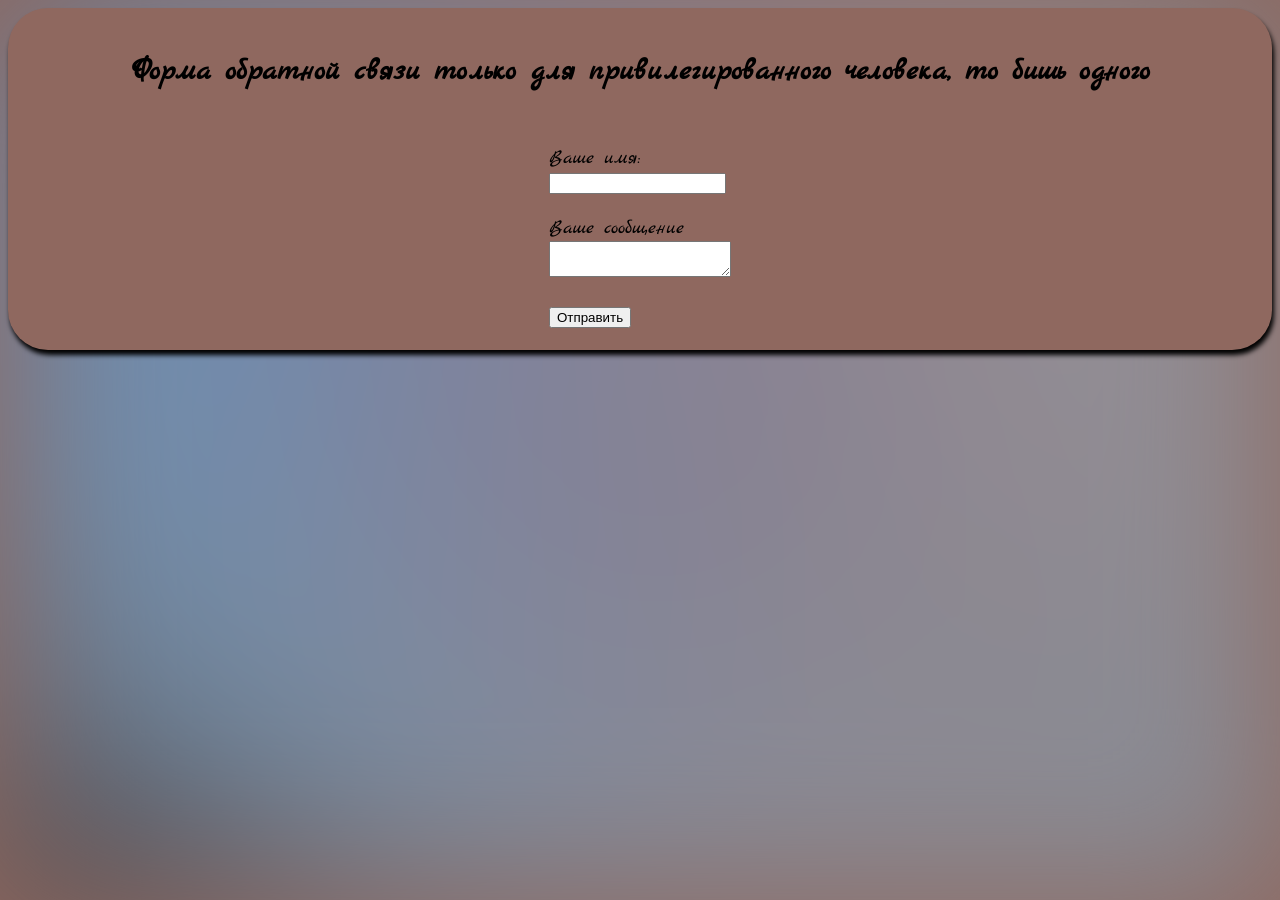
==== feedbackForm.html @ 32851280 "fix" ====
<!DOCTYPE html>
<html lang="en">
<head>
    <meta charset="UTF-8">
    <title>Title</title>

    <link rel="preconnect" href="https://fonts.googleapis.com">
    <link rel="preconnect" href="https://fonts.gstatic.com" crossorigin>
    <link href="https://fonts.googleapis.com/css2?family=Marck+Script&display=swap" rel="stylesheet">

    <link rel="stylesheet" href="css/dop/gradi.css">
    <link rel="stylesheet" href="css/feedbackForm.css">
    <link rel="stylesheet" href="css/body/masterBody.css">

</head>
<body>
    <div class="gradient-background">
        <div class="blue-layer"></div>
        <div class="red-layer"></div>
    </div>

    <div class="feedback" id="feedback">
        <h2>Форма обратной связи только для привилегированного человека, то бишь одного</h2>
        <form action="php/feedbackForm.php" method="POST">
            <p>
                <label for="user_name">Ваше имя:</label><br>
                <input type="text" name="user_name" id="user_name" class="user_name" required>
            </p>
            <p>
                <label for="user_message">Ваше сообщение</label><br>
                <textarea id="user_message" name="user_message" class="user_message"></textarea>
            </p>
            <button class="submit" type="submit">Отправить</button>
        </form>
    </div>

</body>
</html>
---- css/dop/gradi.css ----
.gradient-background {
  position: absolute;
  width: 100vw;
  height: 100vh;
  top: 0; left: 0;
  overflow: hidden;
  pointer-events: none;
  z-index: -1;
  background: #000;
  filter: blur(80px);
  opacity: 0.6;
}

.gradient-background > div {
  position: absolute;
  width: 100%;
  height: 100%;
  background-repeat: no-repeat;
  background-size: cover;
  animation-timing-function: ease-in-out;
  animation-iteration-count: infinite;
  animation-direction: alternate;
}

.blue-layer {
  background:
    radial-gradient(circle at 20% 30%, rgba(100, 180, 255, 0.95) 0%, transparent 60%),
    radial-gradient(circle at 45% 50%, rgba(140, 210, 255, 0.8) 10%, transparent 70%),
    radial-gradient(circle at 70% 40%, rgba(200, 240, 255, 0.6) 20%, transparent 75%),
    radial-gradient(circle at 85% 80%, rgba(150, 220, 255, 0.7) 15%, transparent 65%);
  filter:
    drop-shadow(0 0 25px rgba(120, 210, 255, 0.85))
    drop-shadow(0 0 40px rgba(180, 230, 255, 0.6));
  opacity: 0.9;
  animation: icebergGlow 20s ease-in-out infinite alternate;
}

.red-layer {
  background:
    radial-gradient(circle at 80% 70%, rgba(78, 28, 28, 0.7) 0%, transparent 70%),
    radial-gradient(circle at 60% 40%, rgba(255, 40, 40, 0.5) 10%, transparent 60%);
  animation-name: redPulse;
  animation-duration: 20s;
  animation-timing-function: ease-in-out;
  animation-iteration-count: infinite;
  animation-direction: alternate;
  opacity: 0.3;
  filter: drop-shadow(0 0 10px rgba(255, 40, 40, 0.4));
}

@keyframes icebergGlow {
  0%, 100% {
    filter:
      drop-shadow(0 0 25px rgba(120, 210, 255, 0.85))
      drop-shadow(0 0 40px rgba(180, 230, 255, 0.6));
    opacity: 0.85;
  }
  50% {
    filter:
      drop-shadow(0 0 45px rgb(41, 135, 146))
      drop-shadow(0 0 60px rgba(200, 255, 255, 0.85));
    opacity: 1;
  }
}

@keyframes redPulse {
  0%, 100% {
    opacity: 0.3;
    filter: drop-shadow(0 0 10px rgba(255, 40, 40, 0.4));
    transform: scale(1);
  }
  50% {
    opacity: 0.7;
    filter: drop-shadow(0 0 25px rgba(255, 40, 40, 0.8));
    transform: scale(1.05);
  }
}
---- css/feedbackForm.css ----
.feedback {
    background-color: #8f685f;
    display: flex;
    flex-direction: column;
    padding: 20px;
    gap: 10px;
    align-items: center;
    border-radius: 40px;
    box-shadow: 2px 5px 5px black
}

.feedback h2 {

}

.feedback .submit {

}
---- css/body/masterBody.css ----
html {
    scroll-behavior: smooth;
}

body {
    background-color: #8f685f;
    font-family: 'Marck Script', sans-serif, 'Times New Roman', Times, serif;
    box-sizing: border-box;
    padding: auto;
    font-size: 20px;
}
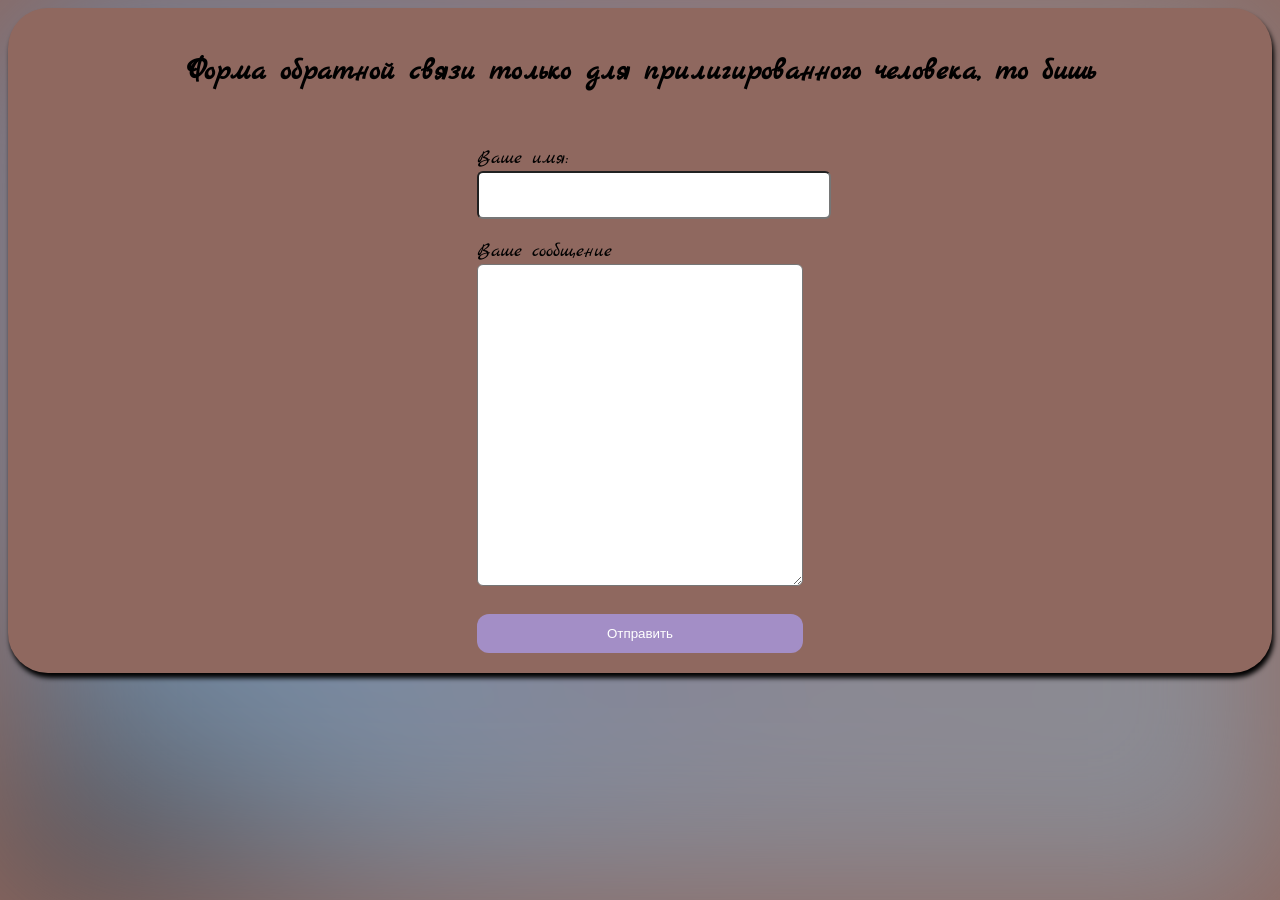
==== commit 24c4a856: "fix" ====
--- a/feedbackForm.html
+++ b/feedbackForm.html
@@ -20,7 +20,7 @@
     </div>
 
     <div class="feedback" id="feedback">
-        <h2>Форма обратной связи только для привилегированного человека, то бишь одного</h2>
+        <h2>Форма обратной связи только для прилигированного человека, то бишь </h2>
         <form action="php/feedbackForm.php" method="POST">
             <p>
                 <label for="user_name">Ваше имя:</label><br>
--- a/css/feedbackForm.css
+++ b/css/feedbackForm.css
@@ -9,10 +9,34 @@
     box-shadow: 2px 5px 5px black
 }
 
-.feedback h2 {
+.feedback textarea {
+    width: 300px;
+    height: 300px;
+    padding: 10px 12px;
+    border-radius: 6px;
+    font-size: 1rem;
+    resize: vertical;
+    line-height: 1.5;
+}
 
+.feedback input {
+    width: 100%;
+    padding: 10px 12px;
+    border-radius: 6px;
+    font-size: 1rem;
+    resize: vertical;
+    line-height: 1.5;
 }
 
 .feedback .submit {
+    width: 100%;
+    padding: 12px;
+    background-color: #a38ec6;
+    color: white;
+    border: none;
+    border-radius: 12px;
+}
 
-}+.feedback .submit:hover {
+    background-color: #2196F3;
+}
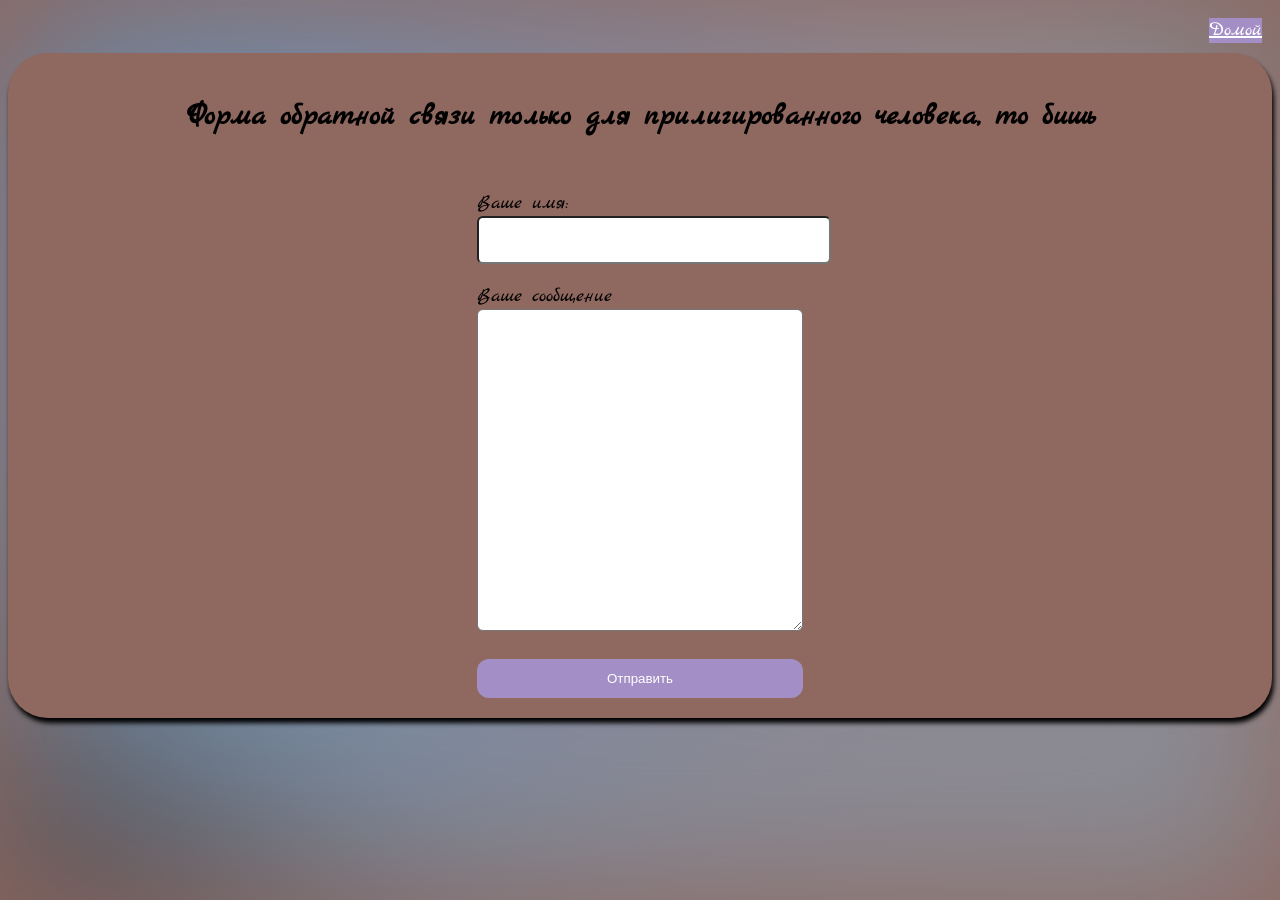
==== commit 4bb1db17: "fix" ====
--- a/feedbackForm.html
+++ b/feedbackForm.html
@@ -11,12 +11,17 @@
     <link rel="stylesheet" href="css/dop/gradi.css">
     <link rel="stylesheet" href="css/feedbackForm.css">
     <link rel="stylesheet" href="css/body/masterBody.css">
+    <link rel="stylesheet" href="css/menu.css">
 
 </head>
 <body>
     <div class="gradient-background">
         <div class="blue-layer"></div>
         <div class="red-layer"></div>
+    </div>
+
+    <div class="menu">
+        <a href="index.php"> Домой</a>
     </div>
 
     <div class="feedback" id="feedback">
--- a/css/menu.css
+++ b/css/menu.css
@@ -0,0 +1,19 @@
+.menu {
+    display: flex;
+    gap: 20px;
+    justify-content: flex-end;
+    padding: 10px;
+    align-items:center;
+    top: 0;
+    position: sticky;
+    z-index: 100;
+}
+
+.menu a {
+    transition: background 0.3s ease;
+    background-color: #a38ec6;
+    color: #ffffff;
+}
+.menu a:hover {
+    background-color: #8f685f;
+}
